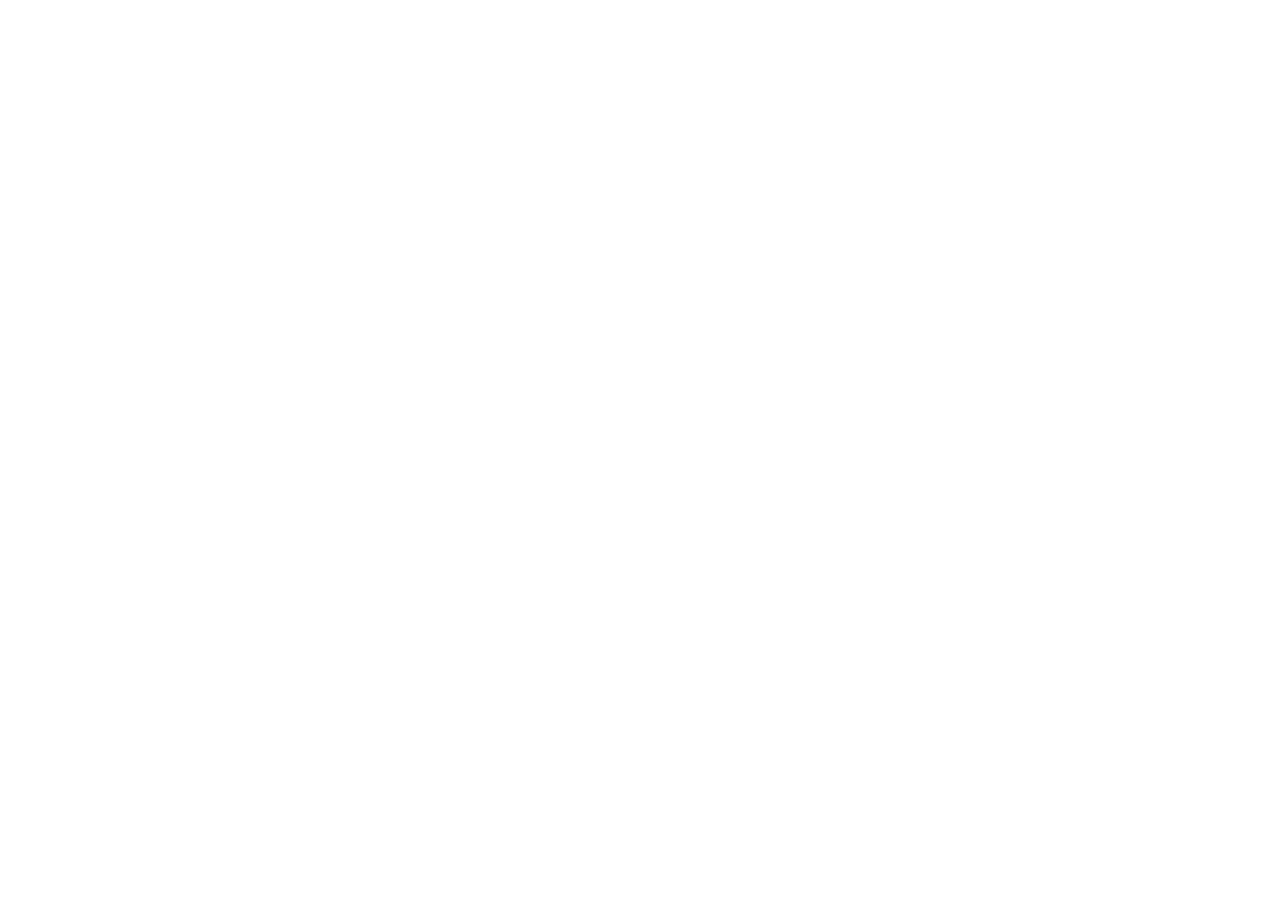
==== mojodojocasahouse/index.html @ a8551e2d "Add files via upload" ====
<!DOCTYPE html>
<html lang="en">
<head>
    <meta charset="UTF-8">
    <meta name="viewport" content="width=device-width, initial-scale=1.0">
    <title>Document</title>
</head>
<body>
    
</body>
</html>
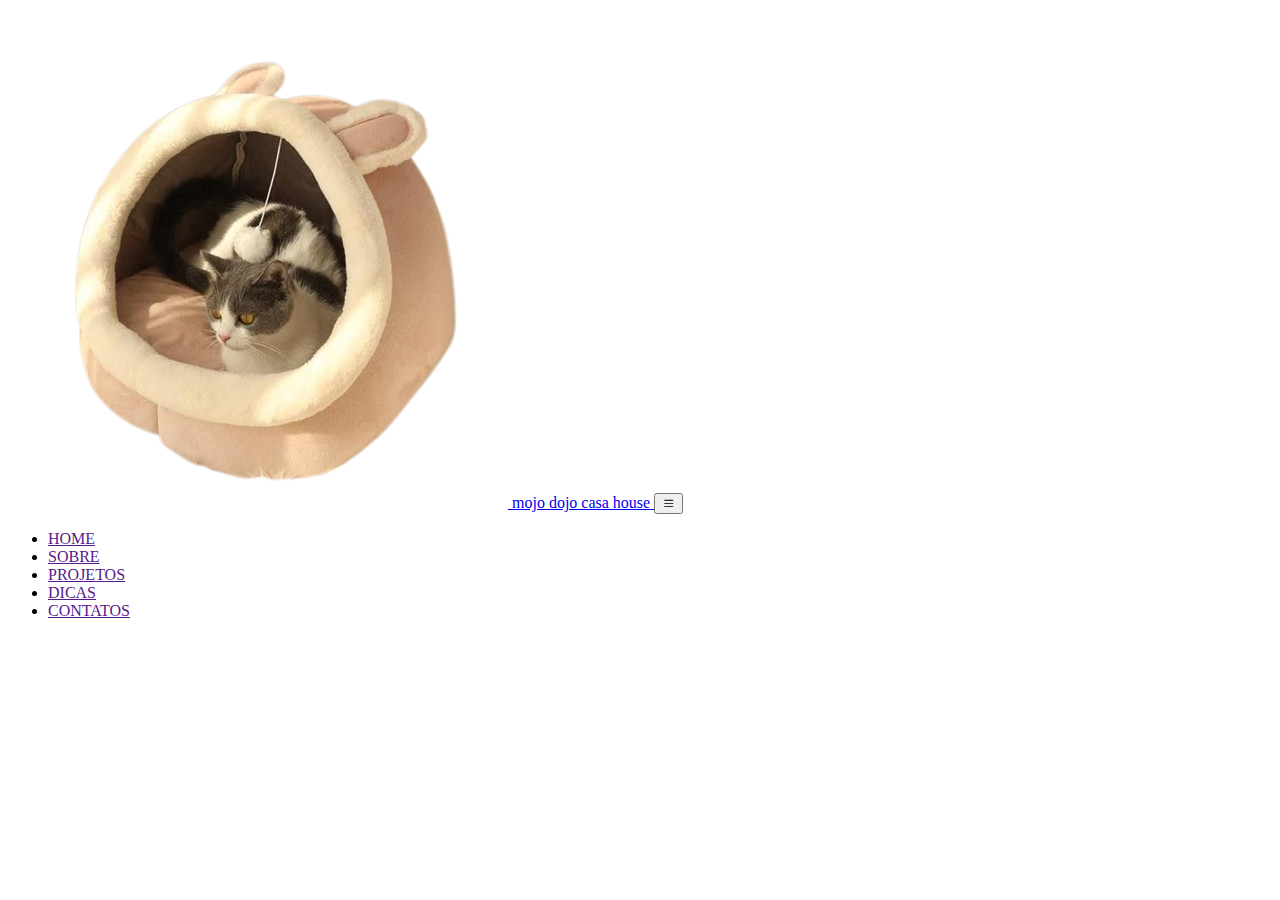
==== commit 9be8e6ec: "Add files via upload" ====
--- a/mojodojocasahouse/index.html
+++ b/mojodojocasahouse/index.html
@@ -1,11 +1,67 @@
 <!DOCTYPE html>
-<html lang="en">
+<html lang="pt_br">
+
 <head>
     <meta charset="UTF-8">
     <meta name="viewport" content="width=device-width, initial-scale=1.0">
-    <title>Document</title>
+
+    <!--bootstrap css-->
+    <link href="https://cdn.jsdelivr.net/npm/bootstrap@5.3.2/dist/css/bootstrap.min.css" rel="stylesheet"
+        integrity="sha384-T3c6CoIi6uLrA9TneNEoa7RxnatzjcDSCmG1MXxSR1GAsXEV/Dwwykc2MPK8M2HN" crossorigin="anonymous">
+    <!--bootstrap icons-->
+    <link rel="stylesheet" href="https://cdn.jsdelivr.net/npm/bootstrap-icons@1.11.1/font/bootstrap-icons.css">
+    <!--google fonts = montserrat-->
+    <link rel="preconnect" href="https://fonts.googleapis.com">
+    <link rel="preconnect" href="https://fonts.gstatic.com" crossorigin>
+    <link href="https://fonts.googleapis.com/css2?family=Montserrat:wght@300;500;700&display=swap" rel="stylesheet">
+    <title>mojo dojo casa house</title>
+    <link rel="icon" href="img/freud.webp">
+
 </head>
+
+<header>
+    <nav class="navbar navbar-expand-lg fixed-top bg-color-header">
+
+        <section class="container py-3">
+            <a href="#" class="navbar-brand">
+            <img class="img-fluid" src="img/casa.png" alt="logo">
+            <span>mojo dojo casa house</span>
+            </a>
+
+            <!--botão resumido-->
+            <button type="button" 
+            class="navbar-toggler"
+            data-bs-toggle="collapse"
+            data-bs-target="#navbar-items"
+            aria-controls="navbar-items"
+            aria-expanded="false"
+            aria-label="toggle navigation">
+            <i class="bi bi-list"></i>
+            </button>
+            
+    
+        
+        <section class="collapse navbar-collapse" id="navbar-items">
+        <ul class="navbar-nav me-auto mb-2 mb-lg-0">
+            <li class="nav-item"><a class="nav-link" href="">HOME</a></li>
+            <li class="nav-item"><a class="nav-link" href="">SOBRE</a></li>
+            <li class="nav-item"><a class="nav-link" href="">PROJETOS</a></li>
+            <li class="nav-item"><a class="nav-link" href="">DICAS</a></li>
+            <li class="nav-item"><a class="nav-link" href="">CONTATOS</a></li>
+        </ul>
+        </section>
+        </section>
+        
+    </nav>
+</header>
+
 <body>
-    
+
 </body>
+
+<!--bootstrap JS-->
+<script src="https://cdn.jsdelivr.net/npm/bootstrap@5.3.2/dist/js/bootstrap.bundle.min.js"
+    integrity="sha384-C6RzsynM9kWDrMNeT87bh95OGNyZPhcTNXj1NW7RuBCsyN/o0jlpcV8Qyq46cDfL"
+    crossorigin="anonymous"></script>
+
 </html>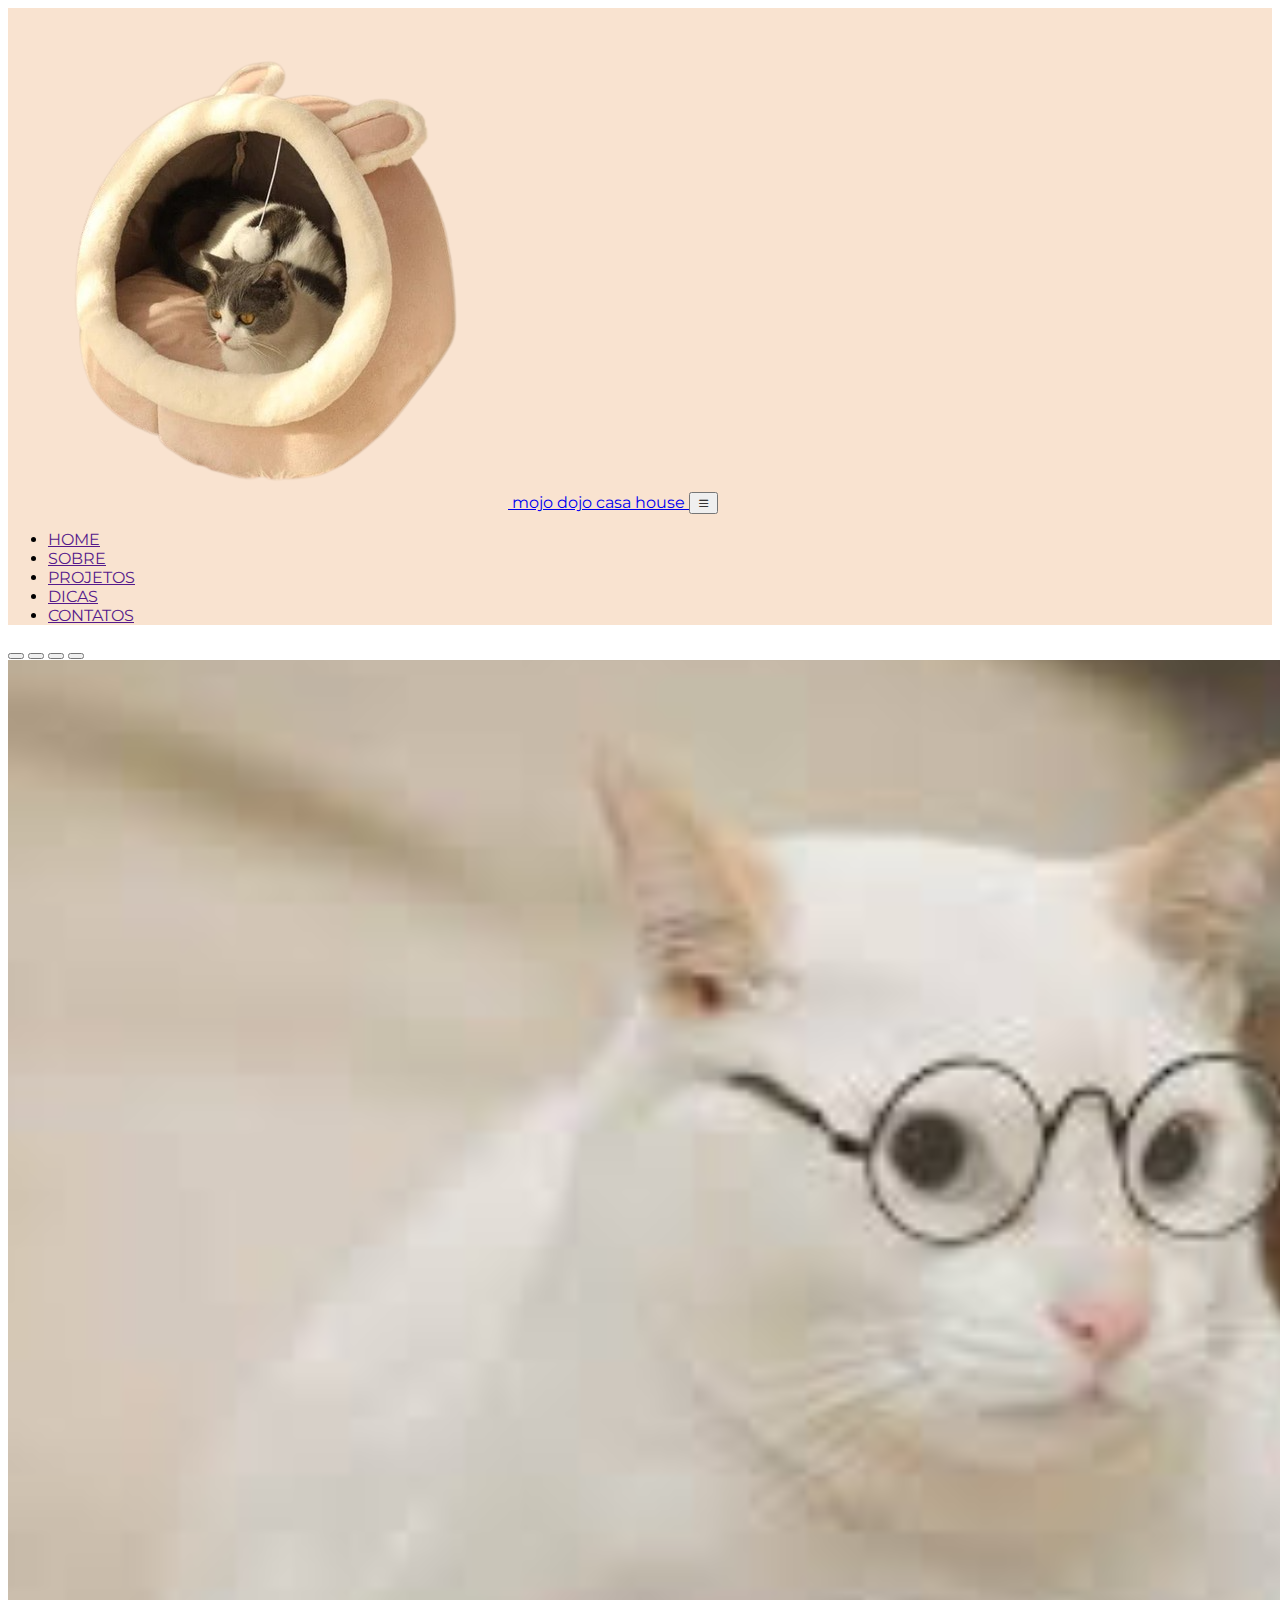
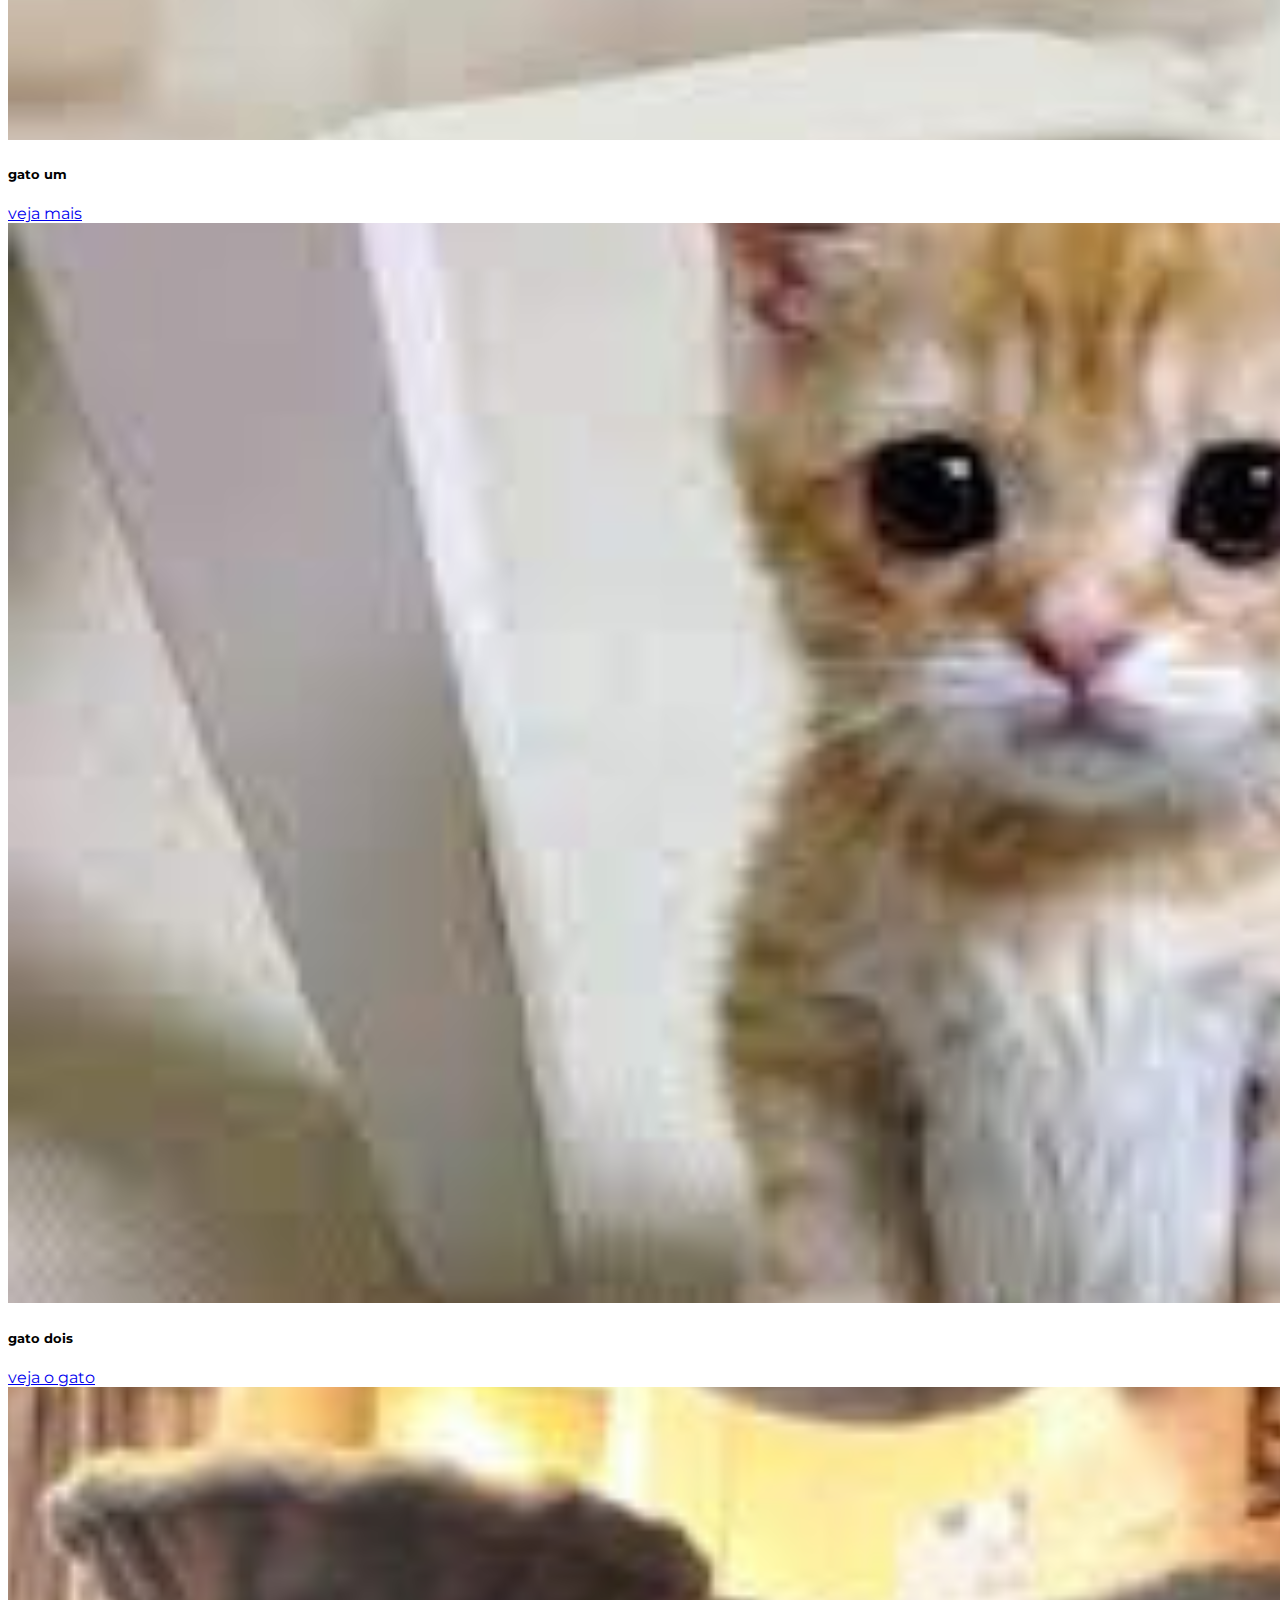
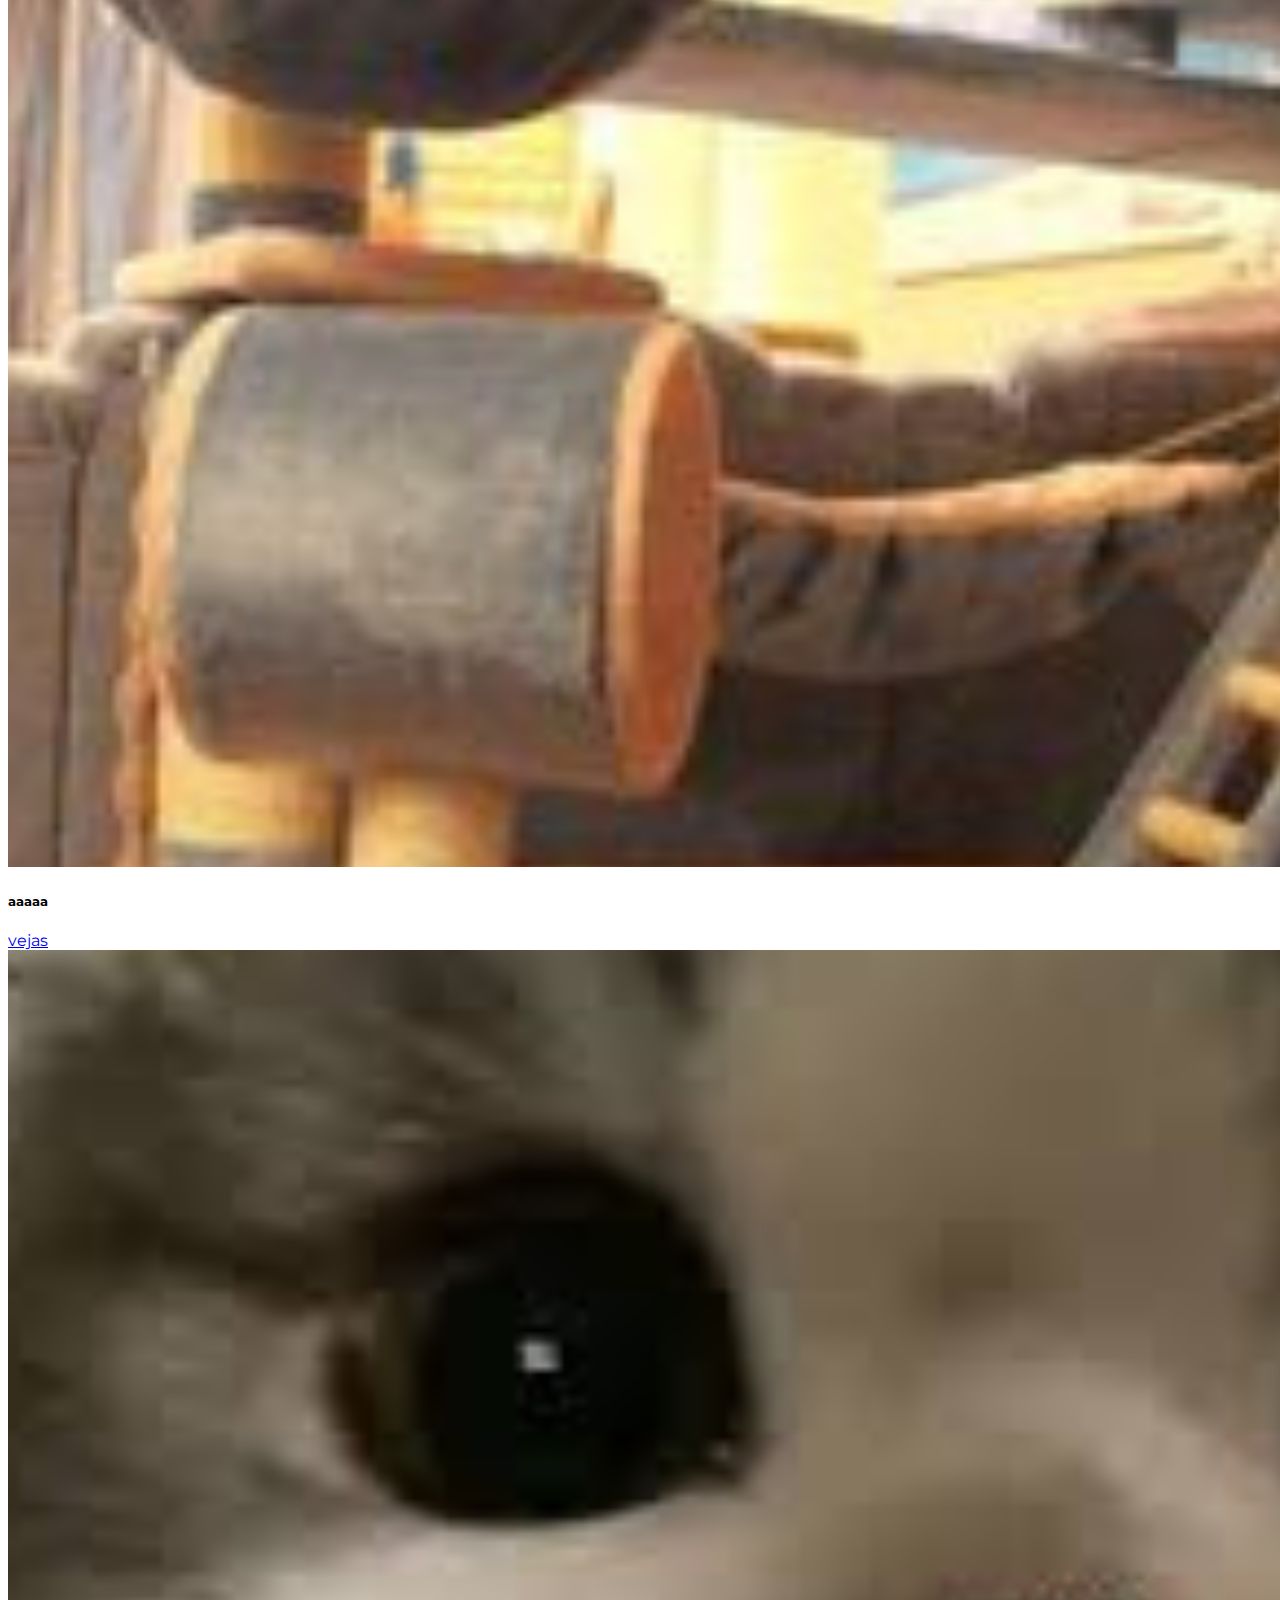
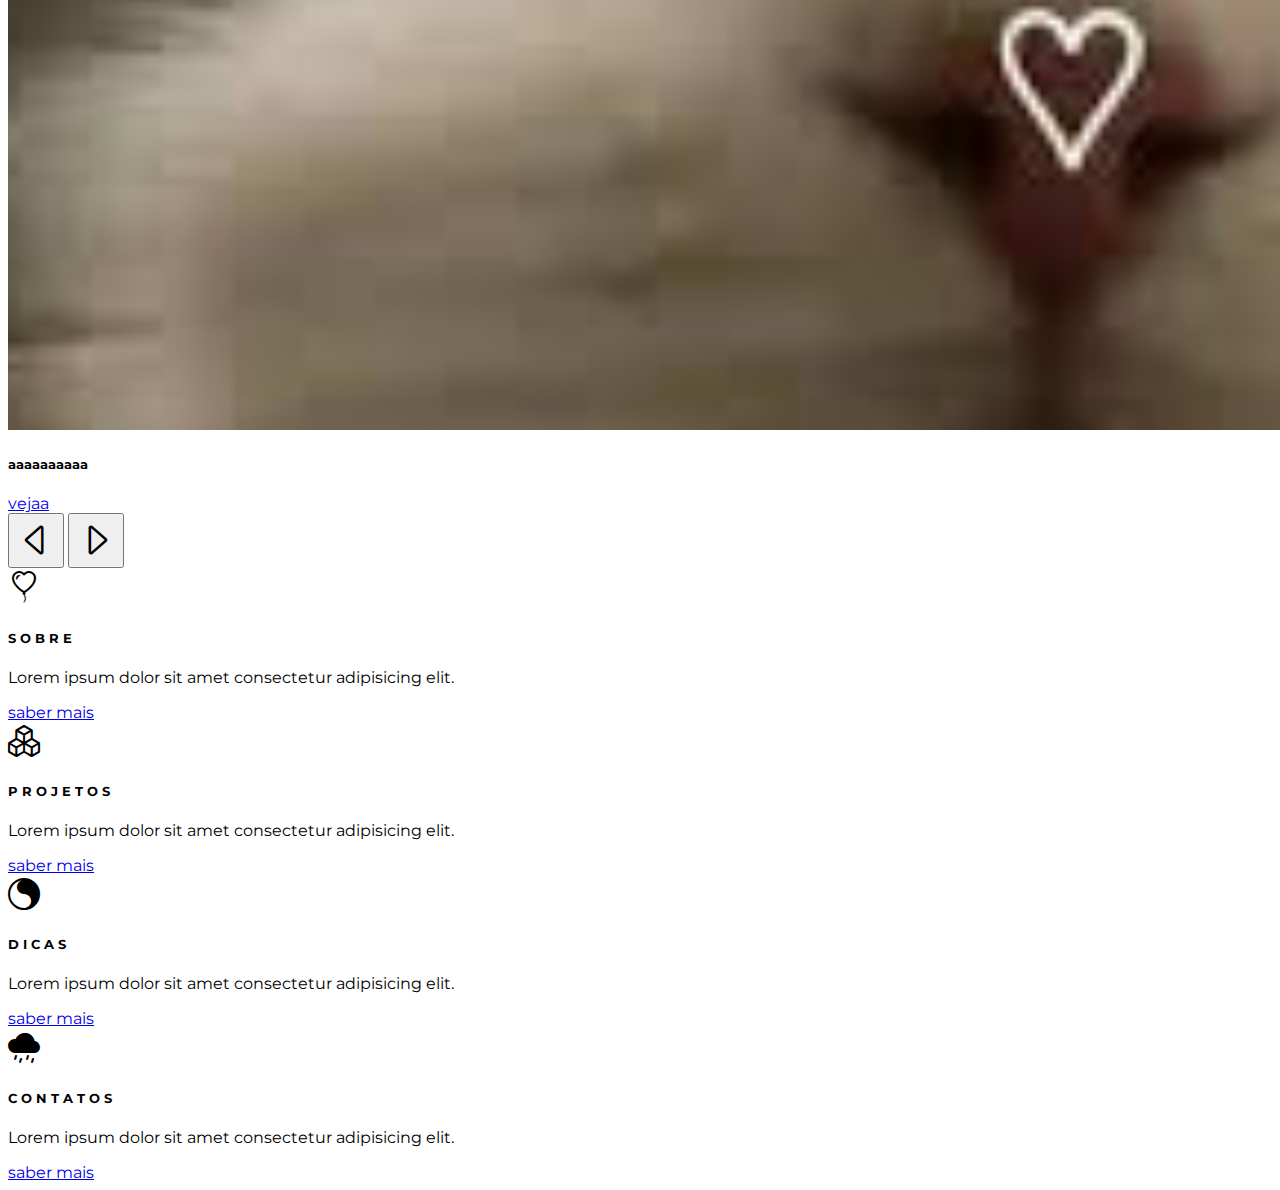
==== commit 8a444c82: "Add files via upload" ====
--- a/mojodojocasahouse/index.html
+++ b/mojodojocasahouse/index.html
@@ -7,21 +7,29 @@
 
     <!--bootstrap css-->
     <link href="https://cdn.jsdelivr.net/npm/bootstrap@5.3.2/dist/css/bootstrap.min.css" rel="stylesheet"
-        integrity="sha384-T3c6CoIi6uLrA9TneNEoa7RxnatzjcDSCmG1MXxSR1GAsXEV/Dwwykc2MPK8M2HN" crossorigin="anonymous">
+    integrity="sha384-T3c6CoIi6uLrA9TneNEoa7RxnatzjcDSCmG1MXxSR1GAsXEV/Dwwykc2MPK8M2HN" crossorigin="anonymous">
+
     <!--bootstrap icons-->
     <link rel="stylesheet" href="https://cdn.jsdelivr.net/npm/bootstrap-icons@1.11.1/font/bootstrap-icons.css">
+
     <!--google fonts = montserrat-->
     <link rel="preconnect" href="https://fonts.googleapis.com">
     <link rel="preconnect" href="https://fonts.gstatic.com" crossorigin>
     <link href="https://fonts.googleapis.com/css2?family=Montserrat:wght@300;500;700&display=swap" rel="stylesheet">
+
+    <!--nome, ícone e linkagem ao css do site-->
     <title>mojo dojo casa house</title>
-    <link rel="icon" href="img/freud.webp">
+    <link rel="icon" href="img/casa.png">
+    <link rel="stylesheet" href="css/style.css"/>
 
 </head>
 
+<!--barra de navegação-->
 <header>
+
     <nav class="navbar navbar-expand-lg fixed-top bg-color-header">
 
+        <!--logo e nome do site-->
         <section class="container py-3">
             <a href="#" class="navbar-brand">
             <img class="img-fluid" src="img/casa.png" alt="logo">
@@ -40,9 +48,9 @@
             </button>
             
     
-        
+        <!--menu do site-->
         <section class="collapse navbar-collapse" id="navbar-items">
-        <ul class="navbar-nav me-auto mb-2 mb-lg-0">
+        <ul class="navbar-nav me-auto mb-2 mb-lg-0 mx-auto">
             <li class="nav-item"><a class="nav-link" href="">HOME</a></li>
             <li class="nav-item"><a class="nav-link" href="">SOBRE</a></li>
             <li class="nav-item"><a class="nav-link" href="">PROJETOS</a></li>
@@ -57,6 +65,150 @@
 
 <body>
 
+    <!--slider-->
+    <section class="container" id="slider-container">
+        <section class="carousel slide" id="slider" data-bs-interval="8000" data-bs-ride="carousel">
+
+            <!--botões dos slides-->
+            <section class="carousel-indicators">
+                <button 
+                type="button" 
+                class="active"
+                data-bs-target="#slider"
+                data-bs-slide-to="0"
+                aria-current="true"
+                aria-label="slide um"
+                ></button>
+
+                <button 
+                type="button" 
+                data-bs-target="#slider"
+                data-bs-slide-to="1"
+                aria-label="slide dois"
+                ></button>
+
+                <button 
+                type="button" 
+                data-bs-target="#slider"
+                data-bs-slide-to="2"
+                aria-label="slide três"
+                ></button>
+
+                <button 
+                type="button" 
+                data-bs-target="#slider"
+                data-bs-slide-to="3"
+                aria-label="slide quatro"
+                ></button>
+            </section>
+
+
+            <!--conteúdo do slider-->
+            <section class="carousel-inner">
+
+                <!--primeiro slide-->
+                <section class="carousel-item active">
+                <img src="img/casaum.png" alt="imagem" class="d-block w-100">
+                <section class="carousel-caption">
+                <h5>gato um</h5>
+                <a href="#" class="btn btn-dark">veja mais</a>
+                </section></section>
+
+                <!--primeiro slide-->
+                <section class="carousel-item">
+                <img src="img/casadois.png" alt="aaaa" class="d-block w-100">
+                <section class="carousel-caption">
+                <h5>gato dois</h5>
+                <a href="#" class="btn btn-dark">veja o gato</a>
+                </section></section>
+
+                <!--primeiro slide-->
+                <section class="carousel-item">
+                <img src="img/casatres.png" alt="imagem" class="d-block w-100">
+                <section class="carousel-caption">
+                <h5>aaaaa</h5>
+                <a href="#" class="btn btn-dark">vejas</a>
+                </section></section>
+
+                <!--primeiro slide-->
+                <section class="carousel-item">
+                <img src="img/casaquatro.png" alt="imagem" class="d-block w-100">
+                <section class="carousel-caption">
+                <h5>aaaaaaaaaa</h5>
+                <a href="#" class="btn btn-dark">vejaa</a>
+                </section></section>
+
+            </section>
+
+        <button 
+        type="button" 
+        class="carousel-control-prev"
+        data-bs-target="#slider" 
+        data-bs-slider="prev">
+        
+        <i class="bi bi-caret-left"></i>
+        </button>
+
+        <button 
+        type="button" 
+        class="carousel-control-next"
+        data-bs-target="#slider" 
+        data-bs-slider="next">
+        <i class="bi bi-caret-right"></i>
+        </button>
+
+    </section>
+</section>
+
+
+    <!--banners / cards -->
+    <section class="col-12 col-md-10 offset-md-1" id="mini-banners">
+        <section class="row">
+
+            <!--primeiro card-->
+            <section class="col-12 col-md-3">
+            <section class="card text-center">
+            <i class="bi bi-balloon-heart"></i>
+            <section class="card-body">
+            <h5 class="card-tittle primary color">S O B R E</h5>
+            <p class="card-text secondary-color">Lorem ipsum dolor sit amet consectetur adipisicing elit.</p>
+            <a href="#" class="btn btn-dark">saber mais</a>
+            </section></section></section>
+
+            <!--segundo card-->
+            <section class="col-12 col-md-3">
+            <section class="card text-center">
+            <i class="bi bi-boxes"></i>
+            <section class="card-body">
+            <h5 class="card-tittle primary color">P R O J E T O S</h5>
+            <p class="card-text secondary-color">Lorem ipsum dolor sit amet consectetur adipisicing elit.</p>
+            <a href="#" class="btn btn-dark">saber mais</a>
+            </section></section></section>
+
+            <!--terceiro card-->
+            <section class="col-12 col-md-3">
+            <section class="card text-center">
+            <i class="bi bi-brilliance"></i>
+            <section class="card-body">
+            <h5 class="card-tittle primary color">D I C A S</h5>
+            <p class="card-text secondary-color">Lorem ipsum dolor sit amet consectetur adipisicing elit.</p>
+            <a href="#" class="btn btn-dark">saber mais</a>
+            </section></section></section>
+
+            <!--quarto card-->
+            <section class="col-12 col-md-3">
+            <section class="card text-center">
+            <i class="bi bi-cloud-drizzle-fill"></i>
+            <section class="card-body">
+            <h5 class="card-tittle primary color">C O N T A T O S</h5>
+            <p class="card-text secondary-color">Lorem ipsum dolor sit amet consectetur adipisicing elit.</p>
+            <a href="#" class="btn btn-dark">saber mais</a>
+            </section></section></section>
+
+
+        </section>
+    </section>
+
 </body>
 
 <!--bootstrap JS-->
--- a/mojodojocasahouse/css/style.css
+++ b/mojodojocasahouse/css/style.css
@@ -0,0 +1,24 @@
+* {
+    font-family: 'Montserrat', sans-serif;
+}
+
+.bg-color-header {
+    background: rgb(249, 227, 208);
+}
+
+.navbar-brand {
+    width: 100px;
+}
+
+.carousel-control-next, .carousel-control-prev {
+    font-size: 40px;
+    font-weight: 700;
+    color: black;
+}
+
+.bi-balloon-heart,
+.bi-boxes,
+.bi-brilliance,
+.bi-cloud-drizzle-fill {
+    font-size: 2rem;
+}